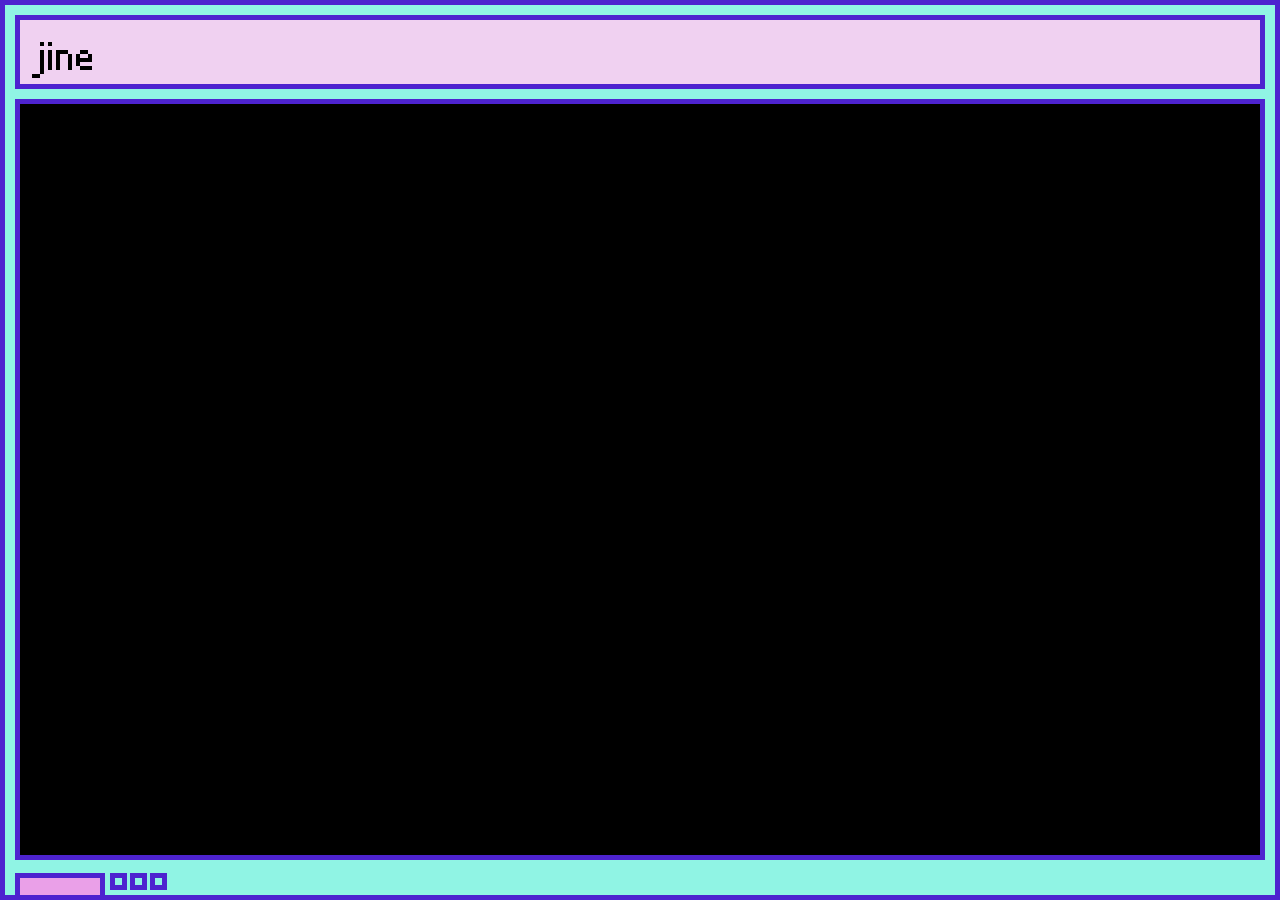
==== windose.html @ 21e7627e "Groundwork for companion page Added a second page that's synced to raincandyPocket. Will be used to " ====
<!DOCTYPE html>
<html lang='en'>






<head>
	<meta charset='utf-8'>
	<meta name='viewport' content='width=device-width, initial-scale=1'>

	<title>windose Pocket</title>
	<link rel="icon" type="image/x-icon" href="assets/ui/Ame256.png">

	<link rel='stylesheet' href='main.css'>
	<script src="windose.js"></script>

</head>




<body>
	<div class="window">

		<div class="windowSlice">
			<img class="sharp" src="assets/ui/window/0.png" style="height: calc(42 * var(--pixMult)); width: calc(8 * var(--pixMult));">
			<div style="
				height: calc(42 * var(--pixMult)); 
				width: calc(100vw - 16 * var(--pixMult));
			">

				<img class="sharp" src="assets/ui/window/1.png" style="
					z-index: -2; 
					position: absolute; 
					height: calc(42 * var(--pixMult)); 
					width: calc(100vw - 16 * var(--pixMult));
					">

				<p id = "windowTitle"
					style="
					position: absolute; 
					font-size: calc(16 * var(--pixMult)); 
					padding-left: calc(8 * var(--pixMult));
					top: calc(-4 * var(--pixMult));
				">windose</p>

			</div>

			<img class="sharp" src="assets/ui/window/2.png" style="height: calc(42 * var(--pixMult)); width: calc(8 * var(--pixMult));">
		</div>

		<div class="windowSlice">
			<img class="sharp" src="assets/ui/window/3.png" style="height: calc(100vh - 60 * var(--pixMult)); width: calc(8 * var(--pixMult));">


			<div style="height: calc(100vh - 60 * var(--pixMult)); width: calc(100vw - 16 * var(--pixMult)); overflow: hidden;">
			</div>

			<img class="sharp" src="assets/ui/window/3.png" style="height: calc(100vh - 60 * var(--pixMult)); width: calc(8 * var(--pixMult));">
		</div>

		<div class="windowSlice">
			<img class="sharp" src="assets/ui/window/4.png" style="height: calc(18 * var(--pixMult)); width: calc(67 * var(--pixMult));">
			<img class="sharp" src="assets/ui/window/5.png" style="height: calc(18 * var(--pixMult)); width: calc(100vw - 75 *var(--pixMult));">
			<img class="sharp" src="assets/ui/window/6.png" style="height: calc(18 * var(--pixMult)); width: calc(8 * var(--pixMult));">
		</div>

	</div>
</body>







</html>
---- main.css ----
@font-face {
	font-family: "dinkiebitmap";
	src: url(assets/DinkieBitmap9px.woff);
}

:root{
	--windowScale: 0.25;
	--pixMult: calc(var(--windowScale) * 0.25vw + var(--windowScale) * 0.75vh)
}

body{
	width: 100vw;
	height: 100vh;
	overflow: hidden;
	margin: 0px;

	font-family: dinkiebitmap;
	background-color: black;
}

img.sharp {


	/*nearest neighbor upscale to keep the crisp pixel art*/
	-ms-interpolation-mode: nearest-neighbor;
	/* Firefox */
	image-rendering: crisp-edges;
	/* Chromium + Safari */
	image-rendering: pixelated;
}

div.window {

	/*nearest neighbor upscale to keep the crisp pixel art*/
	-ms-interpolation-mode: nearest-neighbor;
	/* Firefox */
	image-rendering: crisp-edges;
	/* Chromium + Safari */
	image-rendering: pixelated;


	/*fill screen*/
	width: 100vw;
	height: 100vh;

}

div.windowSlice {
	display: flex;
}

img.ame {

	/* IE, only works on <img> tags */
	-ms-interpolation-mode: nearest-neighbor;
	/* Chromium + Safari */
	image-rendering: pixelated;
	/* Firefox */
	image-rendering: crisp-edges;


}
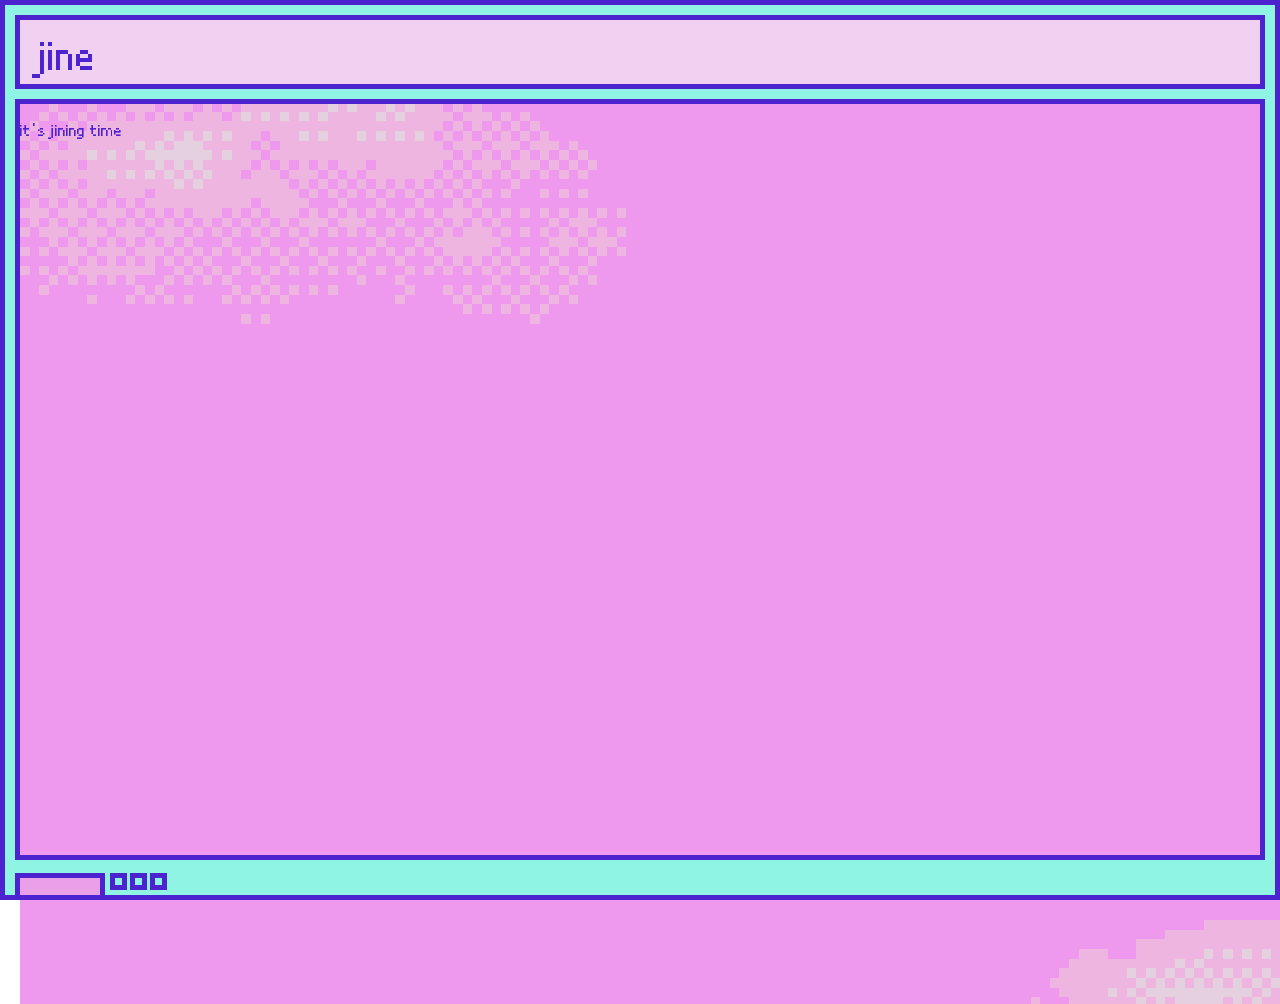
==== commit ec7f7ea3: "Window Titles & Windose Go Out Added window titles based on the current Ame event. Added functionali" ====
--- a/windose.html
+++ b/windose.html
@@ -55,7 +55,73 @@
 			<img class="sharp" src="assets/ui/window/3.png" style="height: calc(100vh - 60 * var(--pixMult)); width: calc(8 * var(--pixMult));">
 
 
-			<div style="height: calc(100vh - 60 * var(--pixMult)); width: calc(100vw - 16 * var(--pixMult)); overflow: hidden;">
+			<div class = "mainContentDiv">
+
+				<div id = "jine" class="windoseWindow">
+					<p>it's jining time</p>
+				</div>
+
+				<div id = "esteem" class="windoseWindow">
+					i'm esteeming it
+				</div>
+
+				<div id = "tweeter" class="windoseWindow">
+					they renamed it y
+				</div>
+
+				<div id = "metube" class="windoseWindow">
+					i hate ai
+				</div>
+
+				<div id = "outside" class="windoseWindow">
+					<img id = "odekakeMountain" class = "odekakeBackgroundElement" src = "assets/odekake/odekake_bg_mountain.png" 
+						style="
+							height: calc(26 * var(--pixMult));
+							animation-duration: 240s;
+							"
+					>
+					<img id = "odekakeTown" class = "odekakeBackgroundElement" src = "assets/odekake/odekake_bg_town.png" 
+						style="
+							height: calc(98 * var(--pixMult));
+							animation-duration: 120s;
+							"
+					>
+					<div id = "odekakeGround" class = "odekakeGround"></div>
+					<img id = "odekakeTrain" src="assets/odekake/odekake_train_000.gif" style="
+						position: absolute;
+						bottom: 11.8518518519vw;
+						width: 50vw;
+						left: calc((100% - 50vw) * 0.5);
+					">
+					<img id="odekakeFence" class = "odekakeForegroundElement" src = "assets/odekake/odekake_fence.png"
+						style = "
+							height: 8vw;
+							animation-duration: 7s;
+						"
+					>
+					<img id="odekakePole" class = "odekakeForegroundElement" src = "assets/odekake/odekake_pole.png"
+						style = "
+							height: calc(200 * var(--pixMult));
+							animation-duration: 5s;
+						"
+					>
+
+
+				</div>
+
+				<img 
+					class="sharp" 
+					id = "background"
+					src="assets/backgrounds/Bg_jine.png" 
+					style="
+						height: 100%; 
+						width: 100%; 
+						object-fit: cover; 
+						z-index: -50; 
+						position: absolute;
+						"
+				>
+
 			</div>
 
 			<img class="sharp" src="assets/ui/window/3.png" style="height: calc(100vh - 60 * var(--pixMult)); width: calc(8 * var(--pixMult));">
--- a/main.css
+++ b/main.css
@@ -15,7 +15,8 @@
 	margin: 0px;
 
 	font-family: dinkiebitmap;
-	background-color: black;
+	background-color: white;
+	color: #4d23cf;
 }
 
 img.sharp {
@@ -47,6 +48,7 @@
 
 div.windowSlice {
 	display: flex;
+	position: static;
 }
 
 img.ame {
@@ -59,4 +61,75 @@
 	image-rendering: crisp-edges;
 
 
+}
+
+div.mainContentDiv{
+	height: calc(100vh - 60 * var(--pixMult)); 
+	width: calc(100vw - 16 * var(--pixMult)); 
+	overflow: hidden; 
+	z-index: -1000;
+}
+
+div.windoseWindow{
+	height: calc(100vh - 60 * var(--pixMult)); 
+	width: calc(100vw - 16 * var(--pixMult)); 
+	position: absolute; 
+}
+
+
+
+/*odekake stuff*/
+
+@keyframes odekakeGroundAni {
+	from{
+		background-position: 0%;
+	}
+
+	to{
+		background-position: 100%;
+	}
+}
+
+@keyframes odekakeScrollAni {
+	from{
+		left: -100%;
+	}
+	to{
+		left: 200%;
+	}
+	
+}
+
+div.odekakeGround{
+	background-image: url(assets/odekake/odekake_ground.png);
+	width: 200vw;
+	height: 11.8518518519vw;
+	background-repeat: repeat-x;
+	background-size: contain;
+	
+	z-index: -10;
+	position: absolute;
+	bottom: 0px;
+
+	animation-name: odekakeGroundAni;
+	animation-duration: 2.5s;
+	animation-timing-function: linear;
+	animation-iteration-count: infinite;
+}
+
+img.odekakeBackgroundElement{
+	position: absolute;
+	bottom: 11.8518518519vw;
+	animation-name: odekakeScrollAni;
+	animation-iteration-count: infinite;
+	animation-timing-function: linear;
+	image-rendering: optimizeQuality; /*blurs the pixel art, which we use to emulate depth of field*/
+}
+
+img.odekakeForegroundElement{
+	position: absolute;
+	bottom: 0;
+	animation-name: odekakeScrollAni;
+	animation-iteration-count: infinite;
+	animation-timing-function: linear;
 }
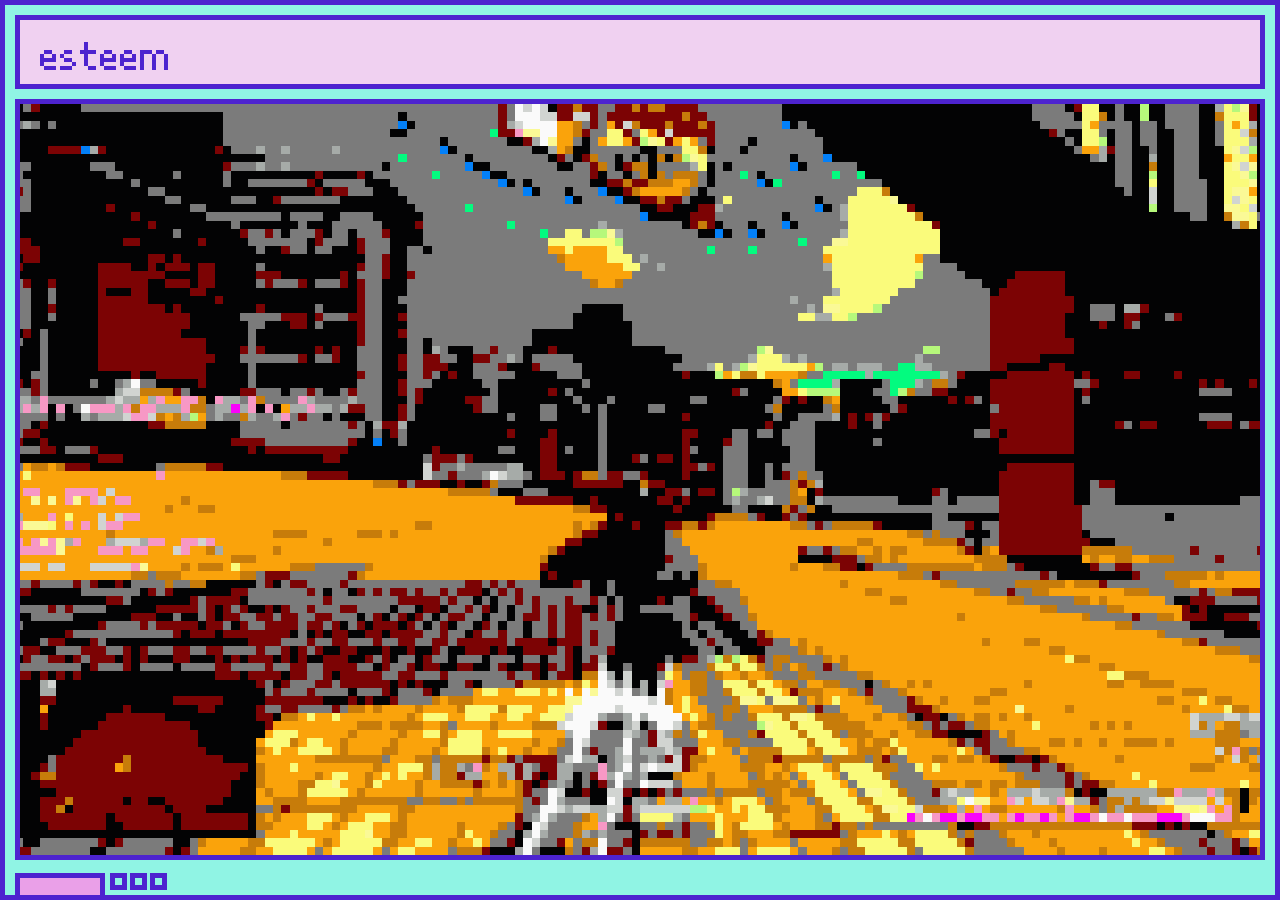
==== commit a6574690: "Windose Games Added 3 game animations to Windose for the Game event." ====
--- a/windose.html
+++ b/windose.html
@@ -62,7 +62,7 @@
 				</div>
 
 				<div id = "esteem" class="windoseWindow">
-					i'm esteeming it
+					
 				</div>
 
 				<div id = "tweeter" class="windoseWindow">
--- a/main.css
+++ b/main.css
@@ -66,8 +66,8 @@
 div.mainContentDiv{
 	height: calc(100vh - 60 * var(--pixMult)); 
 	width: calc(100vw - 16 * var(--pixMult)); 
+	position: relative;
 	overflow: hidden; 
-	z-index: -1000;
 }
 
 div.windoseWindow{
@@ -82,11 +82,11 @@
 
 @keyframes odekakeGroundAni {
 	from{
-		background-position: 0%;
+		background-position: 0% 0%;
 	}
 
 	to{
-		background-position: 100%;
+		background-position: 100% 0%;
 	}
 }
 
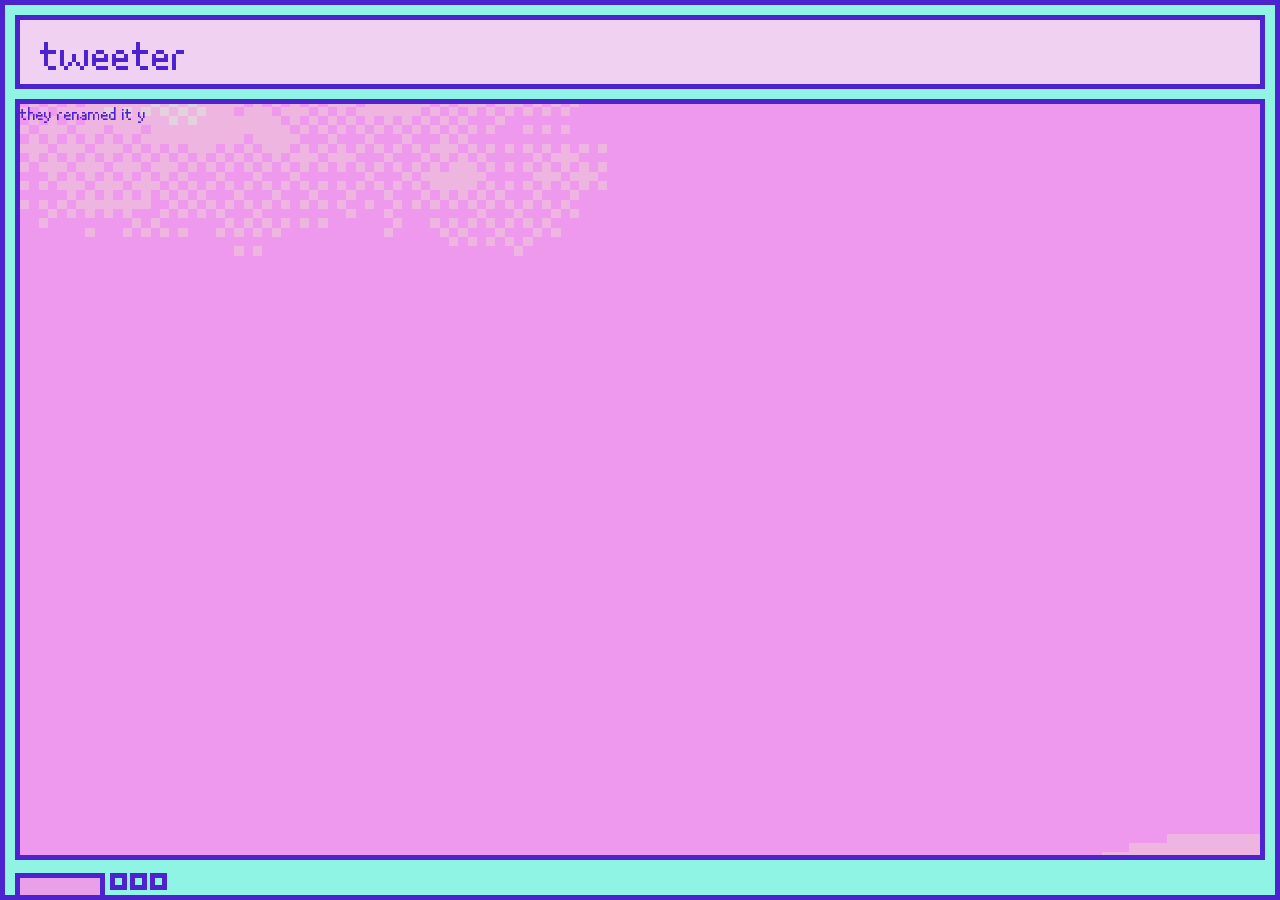
==== commit 2f433dc5: "Windose Videos Added 4 vide animations to Windose for the Video event." ====
--- a/windose.html
+++ b/windose.html
@@ -70,7 +70,7 @@
 				</div>
 
 				<div id = "metube" class="windoseWindow">
-					i hate ai
+					
 				</div>
 
 				<div id = "outside" class="windoseWindow">
